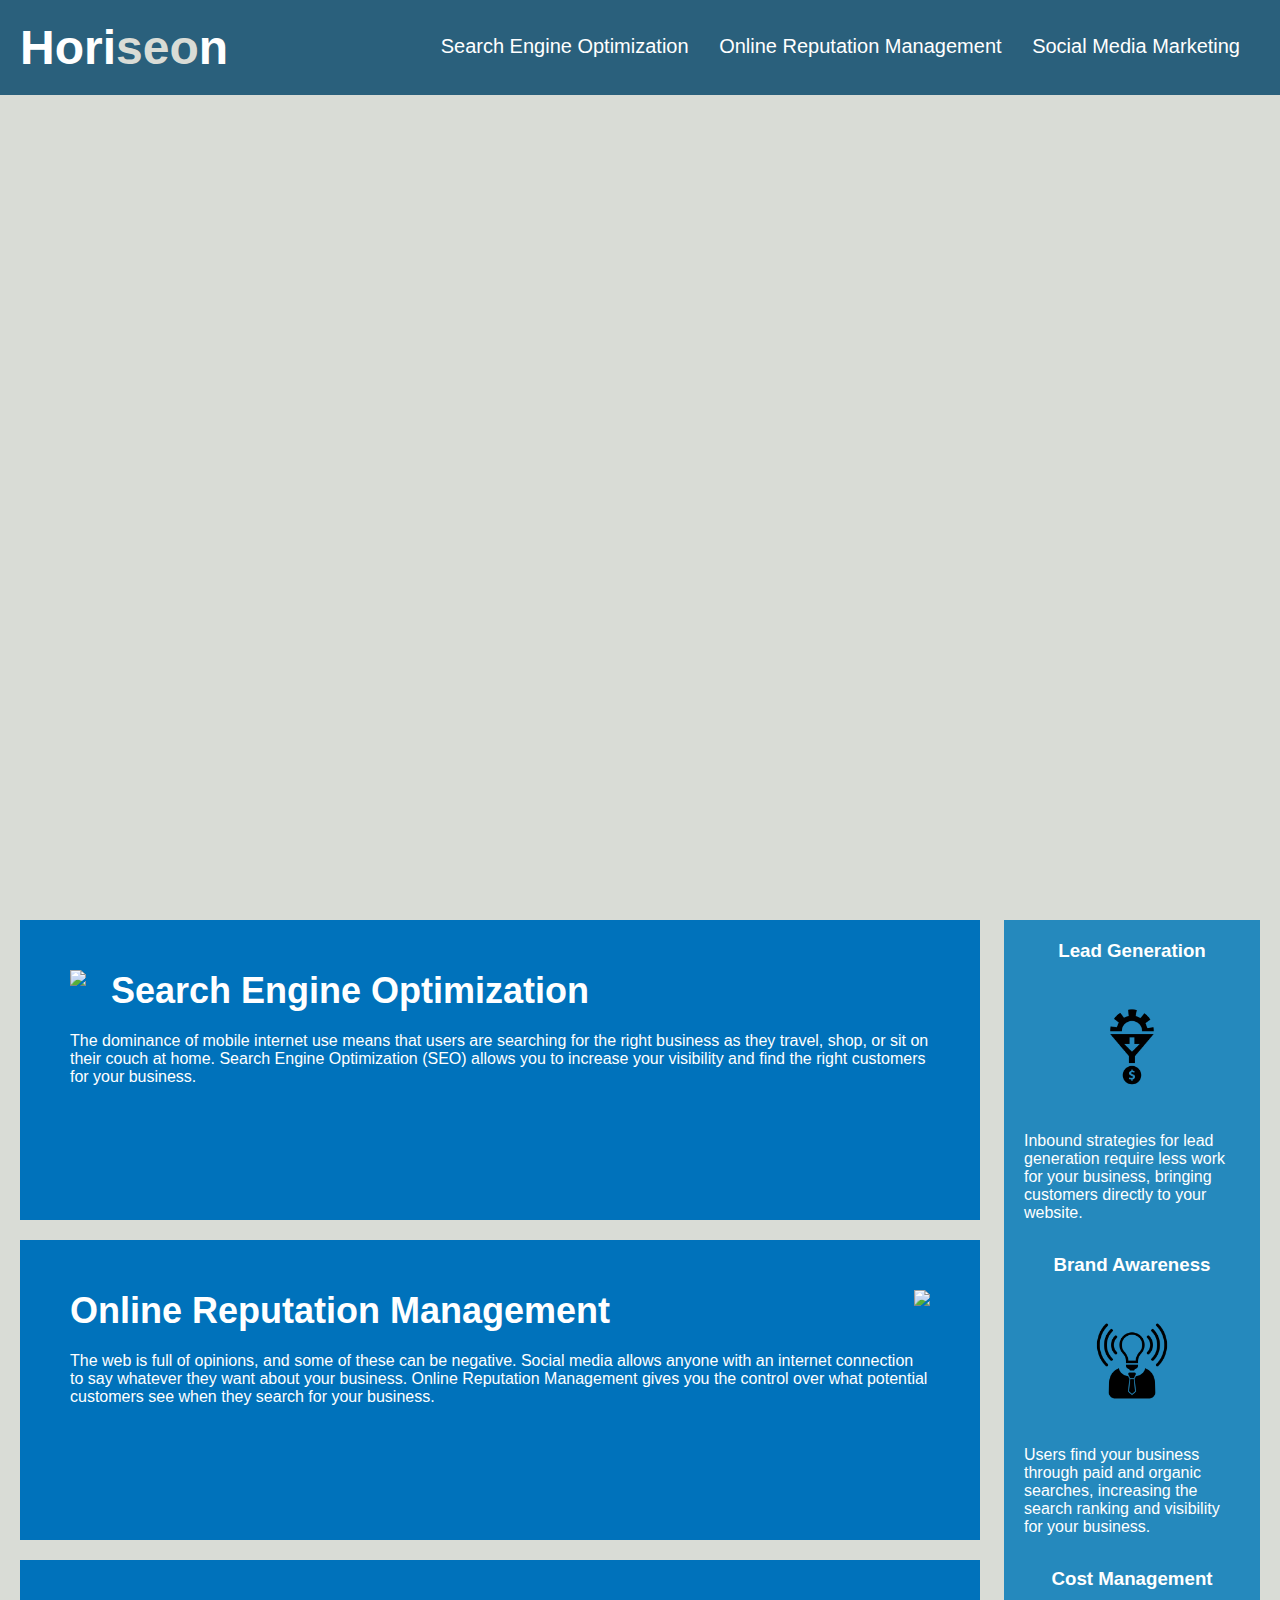
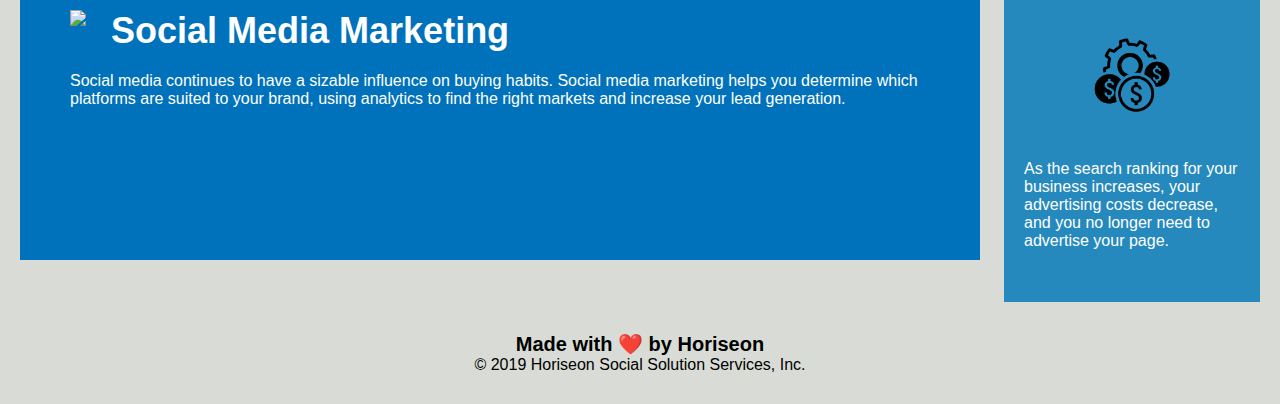
==== index.html @ 7c31dc00 "removed unnecessary directory" ====
<!DOCTYPE html>
<html lang="en-us">

  <head>
    <meta charset="UTF-8" />
    <link rel="stylesheet" href="./assets/css/style.css">
    <title>Horiseon</title>
  </head>

  <body>
    <!-- Navigation -->
    <header>
        <h1>
            <a href="">Hori<span class="seo">seo</span>n</a>
        </h1>
        <nav>
            <ul>
                <li>
                    <a href="#search-engine-optimization">Search Engine Optimization</a>
                </li>
                <li>
                    <a href="#online-reputation-management">Online Reputation Management</a>
                </li>
                <li>
                    <a href="#social-media-marketing">Social Media Marketing</a>
                </li>
            </ul>
        </nav>
    </header>

    <!-- Hero/Jumbotron -->
    <section class="hero"></section>

    <!-- Main Content -->
    <section class="content">

        <!-- "Search Engine Optimization" -->
        <article id="search-engine-optimization" class="search-engine-optimization">
            <img src="./assets/images/search-engine-optimization.jpg" class="float-left" />
            <h2>Search Engine Optimization</h2>
            <p>
                The dominance of mobile internet use means that users are searching for the right business as they travel, shop, or sit on their couch at home. Search Engine Optimization (SEO) allows you to increase your visibility and find the right customers for your business.
            </p>
        </article>

        <!-- "Online Reputation Management" -->
        <article id="online-reputation-management" class="online-reputation-management">
            <img src="./assets/images/online-reputation-management.jpg" class="float-right" />
            <h2>Online Reputation Management</h2>
            <p>
                The web is full of opinions, and some of these can be negative. Social media allows anyone with an internet connection to say whatever they want about your business. Online Reputation Management gives you the control over what potential customers see when they search for your business.
            </p>
        </article>

        <!-- "Social Media Marketing" -->
        <article id="social-media-marketing" class="social-media-marketing">
            <img src="./assets/images/social-media-marketing.jpg" class="float-left" />
            <h2>Social Media Marketing</h2>
            <p>
                Social media continues to have a sizable influence on buying habits. Social media marketing helps you determine which platforms are suited to your brand, using analytics to find the right markets and increase your lead generation.
            </p>
        </article>
    </section>

    <!-- Vertical Panel for Benefits -->
    <section class="benefits">

        <!-- "Lead Generation" -->
        <div class="benefit-lead">
            <h3>Lead Generation</h3>
            <img src="./assets/images/lead-generation.png" />
            <p>
                Inbound strategies for lead generation require less work for your business, bringing customers directly to your website.
            </p>
        </div>

        <!-- "Brand Awareness" -->
        <div class="benefit-brand">
            <h3>Brand Awareness</h3>
            <img src="./assets/images/brand-awareness.png" />
            <p>
                Users find your business through paid and organic searches, increasing the search ranking and visibility for your business.
            </p>
        </div>

        <!-- "Cost Management" -->
        <div class="benefit-cost">
            <h3>Cost Management</h3>
            <img src="./assets/images/cost-management.png"></img>
            <p>
                As the search ranking for your business increases, your advertising costs decrease, and you no longer need to advertise your page.
            </p>
        </div>
    </section>

    <!-- Footer -->
    <footer>
        <h2>Made with ❤️️ by Horiseon</h2>
        <p>
            &copy; 2019 Horiseon Social Solution Services, Inc.
        </p>
    </footer>
  </body>
</html>
---- assets/css/style.css ----
* {
    box-sizing: border-box;
    padding: 0;
    margin: 0;
}

body {
    background-color: #d9dcd6;
}

a {
    color: #ffffff;
    text-decoration: none;
}

p {
    font-size: 16px;
}

/* Header Styles */
header {
    padding: 20px;
    font-family: 'Trebuchet MS', 'Lucida Sans Unicode', 'Lucida Grande', 'Lucida Sans', Arial, sans-serif;
    background-color: #2a607c;
    color: #ffffff;
}

header h1 {
    display: inline-block;
    font-size: 48px;
}

header h1 .seo {
    color: #d9dcd6;
}

header nav {
    padding-top: 15px;
    margin-right: 20px;
    float: right;
    font-family: 'Gill Sans', 'Gill Sans MT', Calibri, 'Trebuchet MS', sans-serif;
    font-size: 20px;
}

header nav ul {
    list-style-type: none;
}

header nav ul li {
    display: inline-block;
    margin-left: 25px;
}
/*  End Header Styles */

/* Hero Styles */
.hero {
    height: 800px;
    width: 100%;
    margin-bottom: 25px;
    background-image: url("../images/digital-marketing-meeting.jpg");
    background-size: cover;
    background-position: center;
}
/* End Hero Styles */


/* Main Content Styles */
.content {
    width: 75%;
    display: inline-block;
    margin-left: 20px;
}

.float-left {
    float: left;
    margin-right: 25px;
}

.float-right {
    float: right;
    margin-left: 25px;
}

.search-engine-optimization {
    margin-bottom: 20px;
    padding: 50px;
    height: 300px;
    font-family: 'Gill Sans', 'Gill Sans MT', Calibri, 'Trebuchet MS', sans-serif;
    background-color: #0072bb;
    color: #ffffff;
}

.search-engine-optimization img {
    max-height: 200px;
}

.search-engine-optimization h2 {
    margin-bottom: 20px;
    font-size: 36px;
}

.online-reputation-management {
    margin-bottom: 20px;
    padding: 50px;
    height: 300px;
    font-family: 'Gill Sans', 'Gill Sans MT', Calibri, 'Trebuchet MS', sans-serif;
    background-color: #0072bb;
    color: #ffffff;
}

.online-reputation-management img {
    max-height: 200px;
}

.online-reputation-management h2 {
    margin-bottom: 20px;
    font-size: 36px;
}

.social-media-marketing {
    margin-bottom: 20px;
    padding: 50px;
    height: 300px;
    font-family: 'Gill Sans', 'Gill Sans MT', Calibri, 'Trebuchet MS', sans-serif;
    background-color: #0072bb;
    color: #ffffff;
}

.social-media-marketing img {
    max-height: 200px;
}

.social-media-marketing h2 {
    margin-bottom: 20px;
    font-size: 36px;
}
/* End Main Content Styles */

/* Benefits Styles */
.benefits {
    margin-right: 20px;
    padding: 20px;
    clear: both;
    float: right;
    width: 20%;
    height: 100%;
    font-family: 'Gill Sans', 'Gill Sans MT', Calibri, 'Trebuchet MS', sans-serif;
    background-color: #2589bd;
}

.benefit-lead {
    margin-bottom: 32px;
    color: #ffffff;
}

.benefit-lead h3 {
    margin-bottom: 10px;
    text-align: center;
}

.benefit-lead img {
    display: block;
    margin: 10px auto;
    max-width: 150px;
}

.benefit-brand {
    margin-bottom: 32px;
    color: #ffffff;
}

.benefit-brand h3 {
    margin-bottom: 10px;
    text-align: center;
}

.benefit-brand img {
    display: block;
    margin: 10px auto;
    max-width: 150px;
}

.benefit-cost {
    margin-bottom: 32px;
    color: #ffffff;
}

.benefit-cost h3 {
    margin-bottom: 10px;
    text-align: center;
}

.benefit-cost img {
    display: block;
    margin: 10px auto;
    max-width: 150px;
}
/* End Benefits Styles */

/* Footer Styles */
footer {
    padding: 30px;
    clear: both;
    font-family: 'Trebuchet MS', 'Lucida Sans Unicode', 'Lucida Grande', 'Lucida Sans', Arial, sans-serif;
    text-align: center;
}

footer h2 {
    font-size: 20px;
}
/* End Footer Styles */
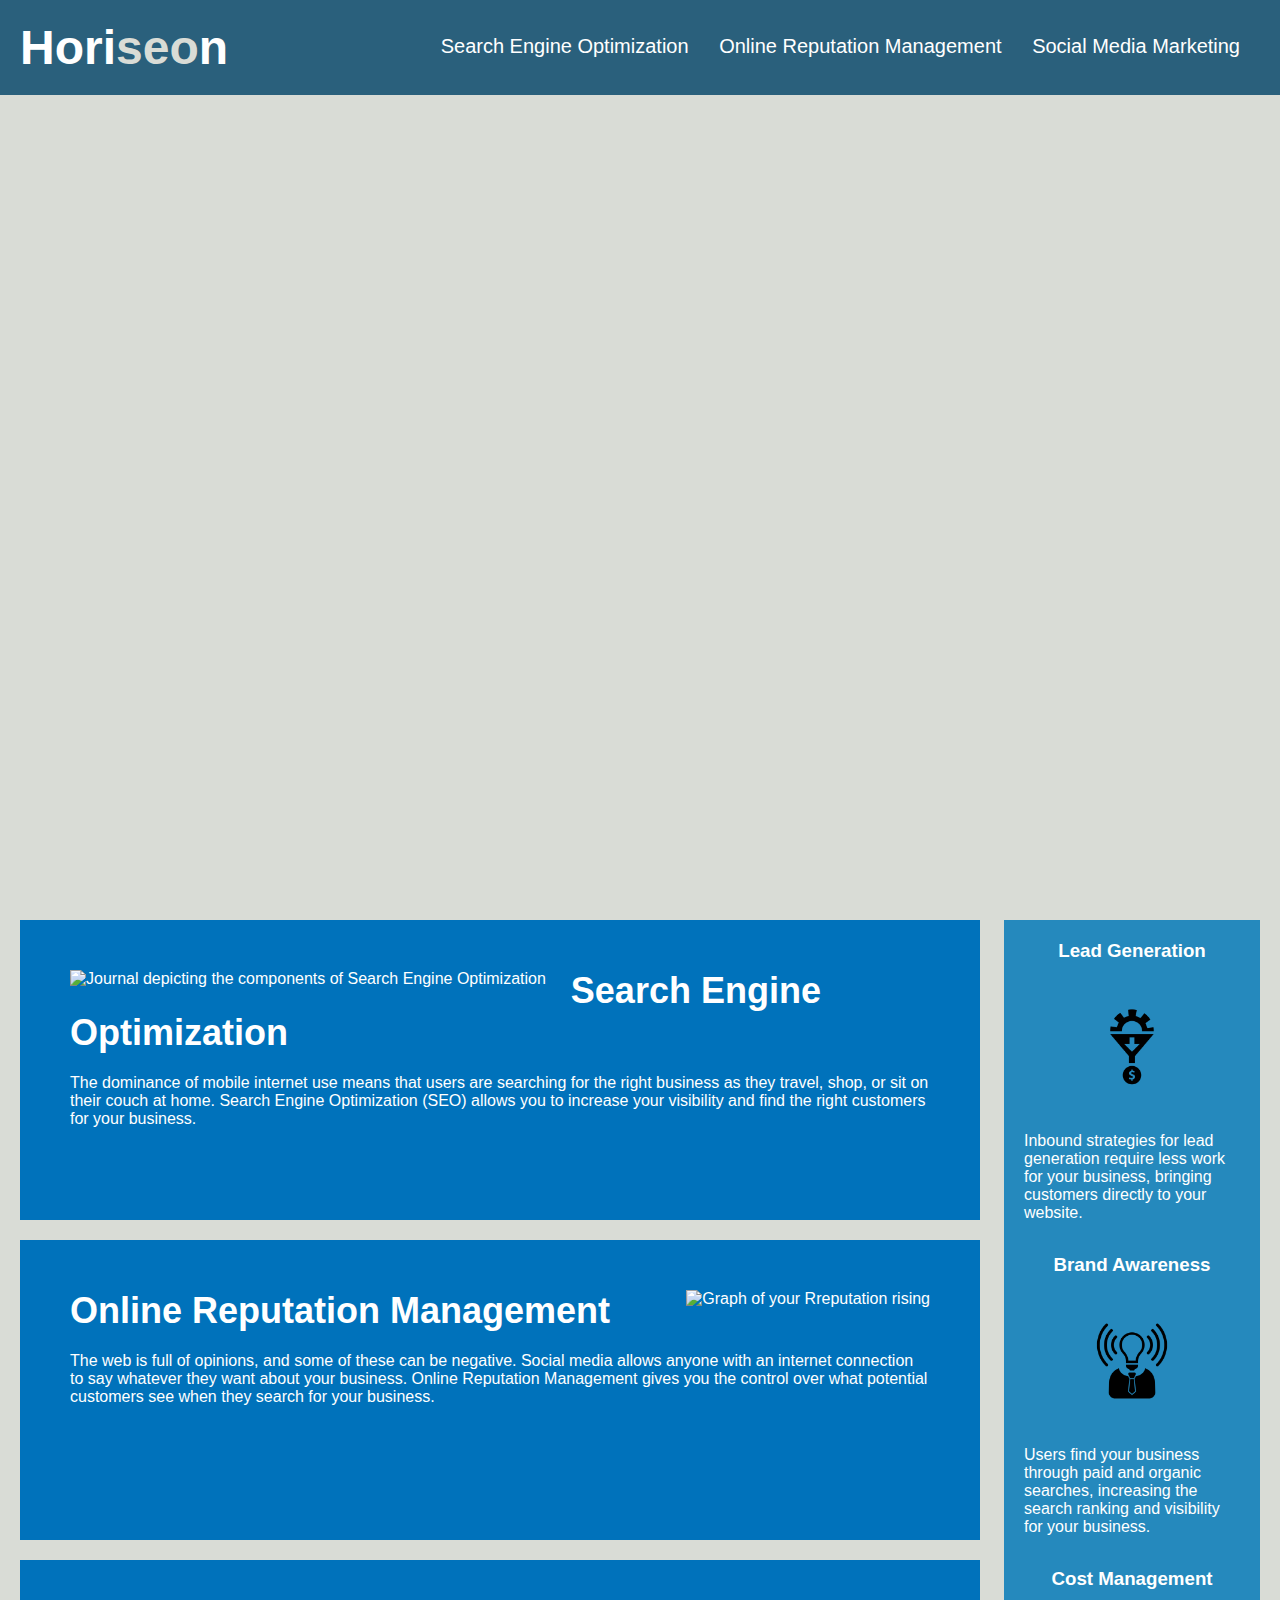
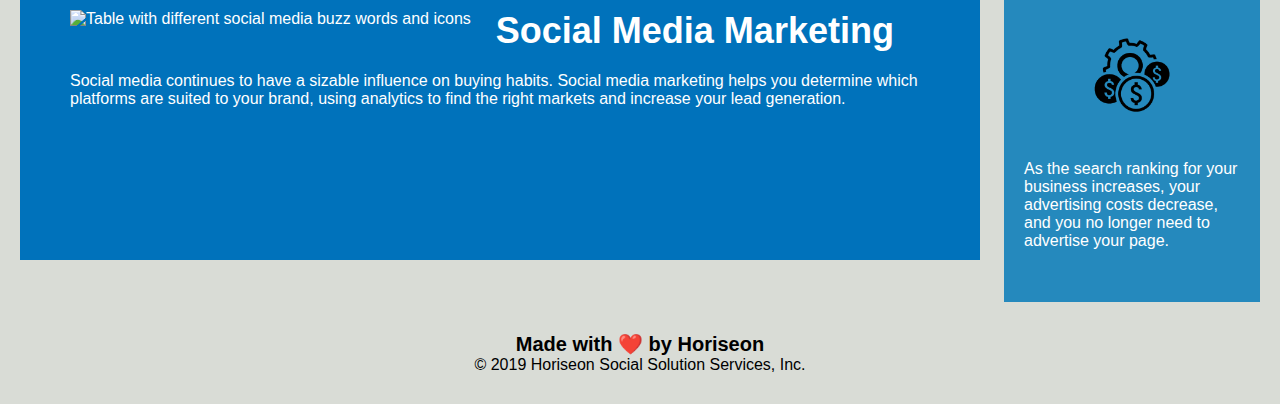
==== commit eb61ed4e: "added alt attributes to images" ====
--- a/index.html
+++ b/index.html
@@ -36,7 +36,7 @@
 
         <!-- "Search Engine Optimization" -->
         <article id="search-engine-optimization" class="search-engine-optimization">
-            <img src="./assets/images/search-engine-optimization.jpg" class="float-left" />
+            <img src="./assets/images/search-engine-optimization.jpg" alt="Journal depicting the components of Search Engine Optimization" class="float-left" />
             <h2>Search Engine Optimization</h2>
             <p>
                 The dominance of mobile internet use means that users are searching for the right business as they travel, shop, or sit on their couch at home. Search Engine Optimization (SEO) allows you to increase your visibility and find the right customers for your business.
@@ -45,7 +45,7 @@
 
         <!-- "Online Reputation Management" -->
         <article id="online-reputation-management" class="online-reputation-management">
-            <img src="./assets/images/online-reputation-management.jpg" class="float-right" />
+            <img src="./assets/images/online-reputation-management.jpg" alt="Graph of your Rreputation rising" class="float-right" />
             <h2>Online Reputation Management</h2>
             <p>
                 The web is full of opinions, and some of these can be negative. Social media allows anyone with an internet connection to say whatever they want about your business. Online Reputation Management gives you the control over what potential customers see when they search for your business.
@@ -54,7 +54,7 @@
 
         <!-- "Social Media Marketing" -->
         <article id="social-media-marketing" class="social-media-marketing">
-            <img src="./assets/images/social-media-marketing.jpg" class="float-left" />
+            <img src="./assets/images/social-media-marketing.jpg" alt="Table with different social media buzz words and icons" class="float-left" />
             <h2>Social Media Marketing</h2>
             <p>
                 Social media continues to have a sizable influence on buying habits. Social media marketing helps you determine which platforms are suited to your brand, using analytics to find the right markets and increase your lead generation.
@@ -68,7 +68,7 @@
         <!-- "Lead Generation" -->
         <div class="benefit-lead">
             <h3>Lead Generation</h3>
-            <img src="./assets/images/lead-generation.png" />
+            <img src="./assets/images/lead-generation.png" alt=""/>
             <p>
                 Inbound strategies for lead generation require less work for your business, bringing customers directly to your website.
             </p>
@@ -77,7 +77,7 @@
         <!-- "Brand Awareness" -->
         <div class="benefit-brand">
             <h3>Brand Awareness</h3>
-            <img src="./assets/images/brand-awareness.png" />
+            <img src="./assets/images/brand-awareness.png" alt=""/>
             <p>
                 Users find your business through paid and organic searches, increasing the search ranking and visibility for your business.
             </p>
@@ -86,7 +86,7 @@
         <!-- "Cost Management" -->
         <div class="benefit-cost">
             <h3>Cost Management</h3>
-            <img src="./assets/images/cost-management.png"></img>
+            <img src="./assets/images/cost-management.png" alt=""/>
             <p>
                 As the search ranking for your business increases, your advertising costs decrease, and you no longer need to advertise your page.
             </p>
--- a/assets/css/style.css
+++ b/assets/css/style.css
@@ -63,7 +63,6 @@
 }
 /* End Hero Styles */
 
-
 /* Main Content Styles */
 .content {
     width: 75%;
